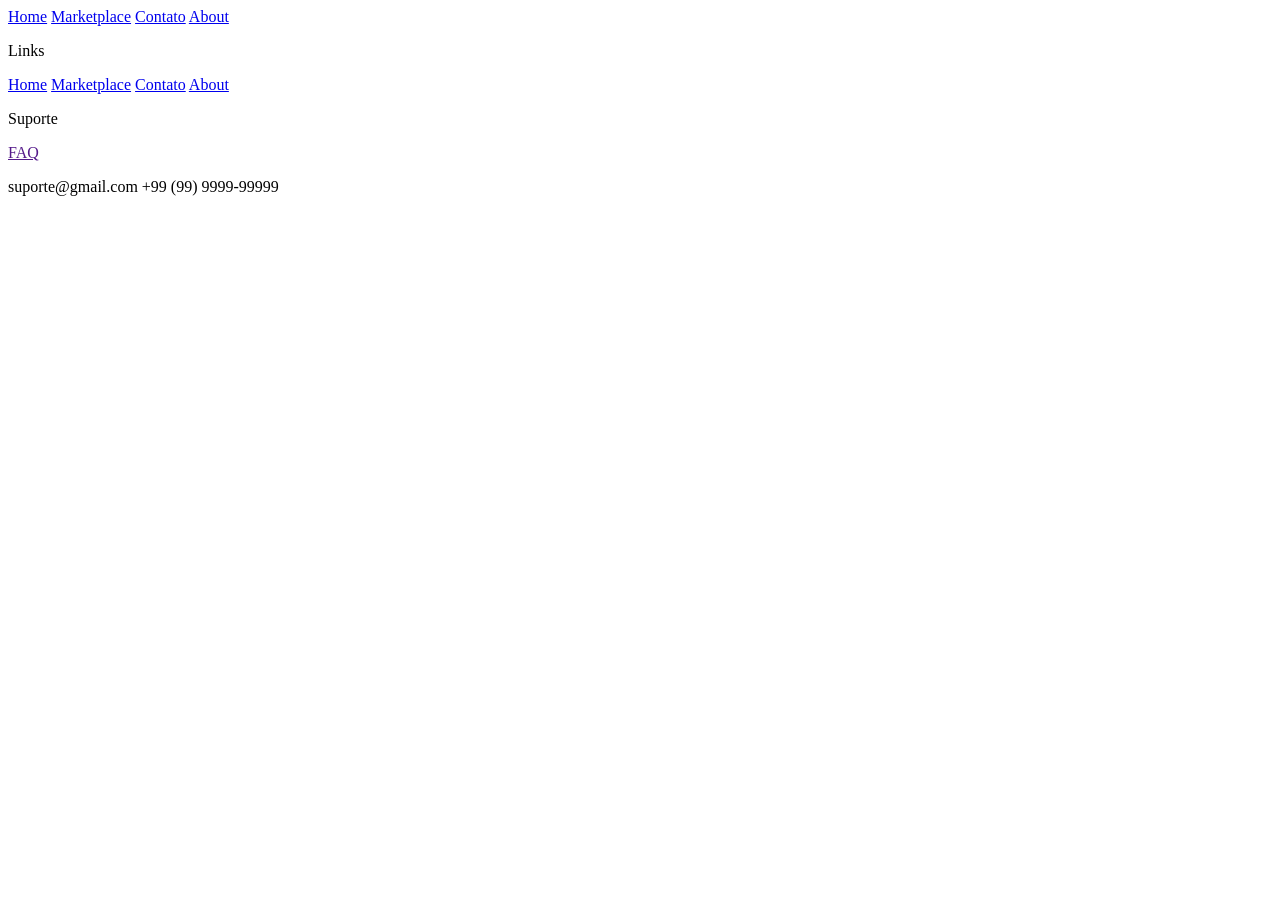
==== index.html @ 6e09e1df "first commit" ====
<!DOCTYPE html>
<html lang="pt-BR">
<head>
    <meta charset="UTF-8">
    <meta name="viewport" content="width=device-width, initial-scale=1.0">
    <title>Home</title>
</head>
<body>

    <header>
        <nav> 
            <a href="./index.html">Home</a>
            <a href="./marketplace.html">Marketplace</a>
            <a href="./contact.html">Contato</a>
            <a href="./about.html">About</a>
        </nav>
    </header>

    <main></main>

    <footer>
        <nav> 
            <p>Links</p>
            <a href="./index.html">Home</a>
            <a href="./marketplace.html">Marketplace</a>
            <a href="./contact.html">Contato</a>
            <a href="./about.html">About</a>
        </nav>
        <nav> 
            <p>Suporte</p>
            <a href="">FAQ</a>   
        </nav>
        <p>suporte@gmail.com +99 (99) 9999-99999</p>
    </footer>

</body>
</html>
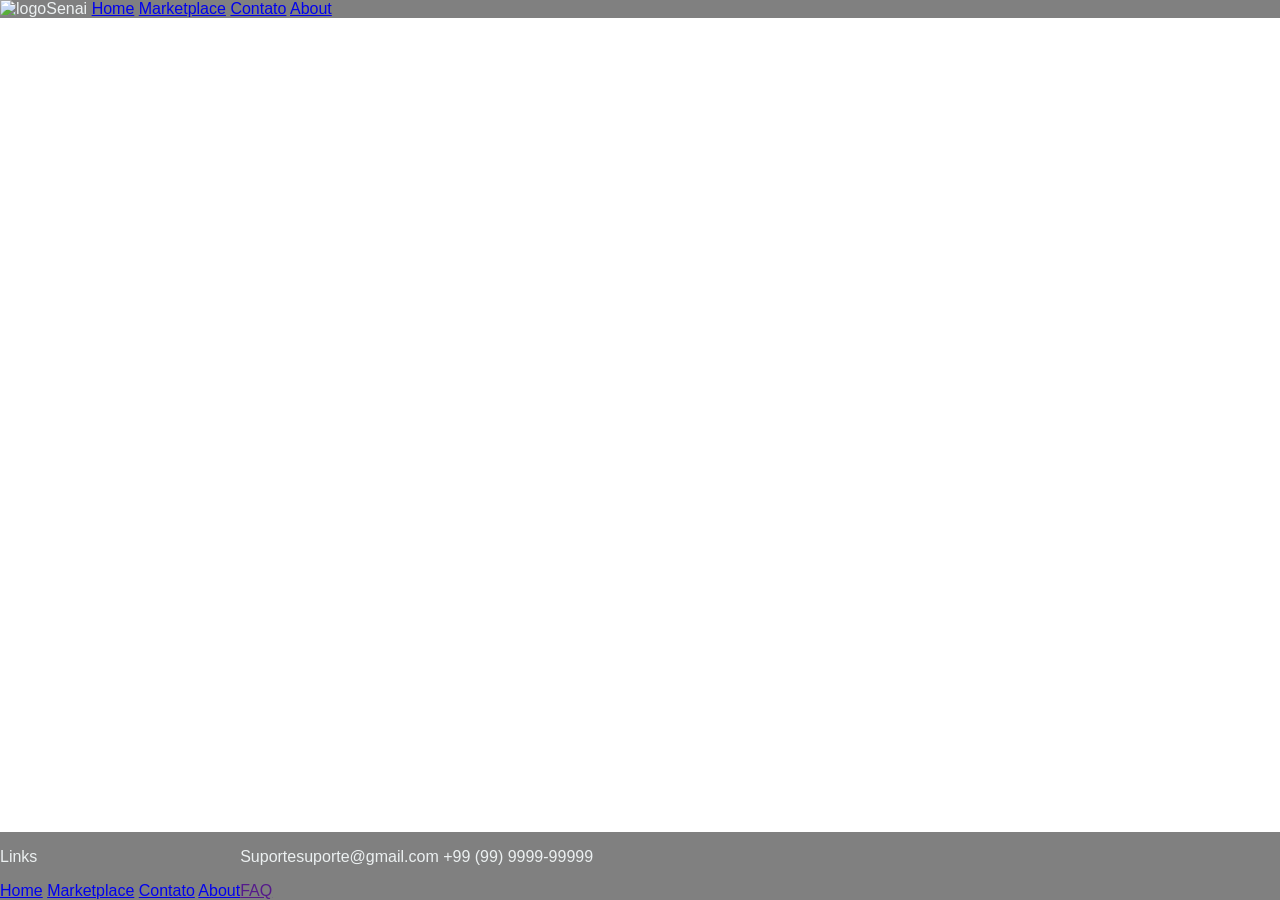
==== commit 73582de5: "first commit / uploading files" ====
--- a/index.html
+++ b/index.html
@@ -1,38 +1,47 @@
 <!DOCTYPE html>
 <html lang="pt-BR">
-<head>
-    <meta charset="UTF-8">
-    <meta name="viewport" content="width=device-width, initial-scale=1.0">
+  <head>
+    <meta charset="UTF-8" />
+    <meta name="viewport" content="width=device-width, initial-scale=1.0" />
+    <link rel="stylesheet" href="style.css" />
     <title>Home</title>
-</head>
-<body>
-
+  </head>
+  <body>
     <header>
-        <nav> 
-            <a href="./index.html">Home</a>
-            <a href="./marketplace.html">Marketplace</a>
-            <a href="./contact.html">Contato</a>
-            <a href="./about.html">About</a>
-        </nav>
+      <nav>
+           <div class="header">
+        <img
+          src="\img\logo.png"
+          alt="logoSenai"
+          width="100"
+          height="30"
+          alt=""
+        />
+        <a href="./index.html">Home</a>
+        <a href="./marketplace.html">Marketplace</a>
+        <a href="./contact.html">Contato</a>
+        <a href="./about.html">About</a>
+      </nav>
     </header>
+</div>
 
     <main></main>
 
-    <footer>
-        <nav> 
-            <p>Links</p>
-            <a href="./index.html">Home</a>
-            <a href="./marketplace.html">Marketplace</a>
-            <a href="./contact.html">Contato</a>
-            <a href="./about.html">About</a>
+    <div class="footer">
+      <footer>
+        <nav>
+          <p>Links</p>
+          <a href="./index.html">Home</a>
+          <a href="./marketplace.html">Marketplace</a>
+          <a href="./contact.html">Contato</a>
+          <a href="./about.html">About</a>
         </nav>
-        <nav> 
-            <p>Suporte</p>
-            <a href="">FAQ</a>   
+        <nav>
+          <p>Suporte</p>
+          <a href="">FAQ</a>
         </nav>
         <p>suporte@gmail.com +99 (99) 9999-99999</p>
-    </footer>
-
-</body>
+      </footer>
+    </div>
+  </body>
 </html>
-
--- a/style.css
+++ b/style.css
@@ -0,0 +1,28 @@
+body {
+  font-family: "Segoe UI", Tahoma, Geneva, Verdana, sans-serif;
+  justify-content: center;
+  width: 100%;
+  padding: 0;
+  margin: 0 auto;
+  display: flex;
+  flex-direction: column;
+  min-height: 100vh;
+}
+
+main {
+  flex-grow: 1;
+}
+
+header {
+  background-color: grey;
+  color: #ecf0f1;
+  width: 100%;
+}
+
+footer {
+  background-color: grey;
+  color: #ecf0f1;
+  width: 100%;
+
+  display: flex;
+}
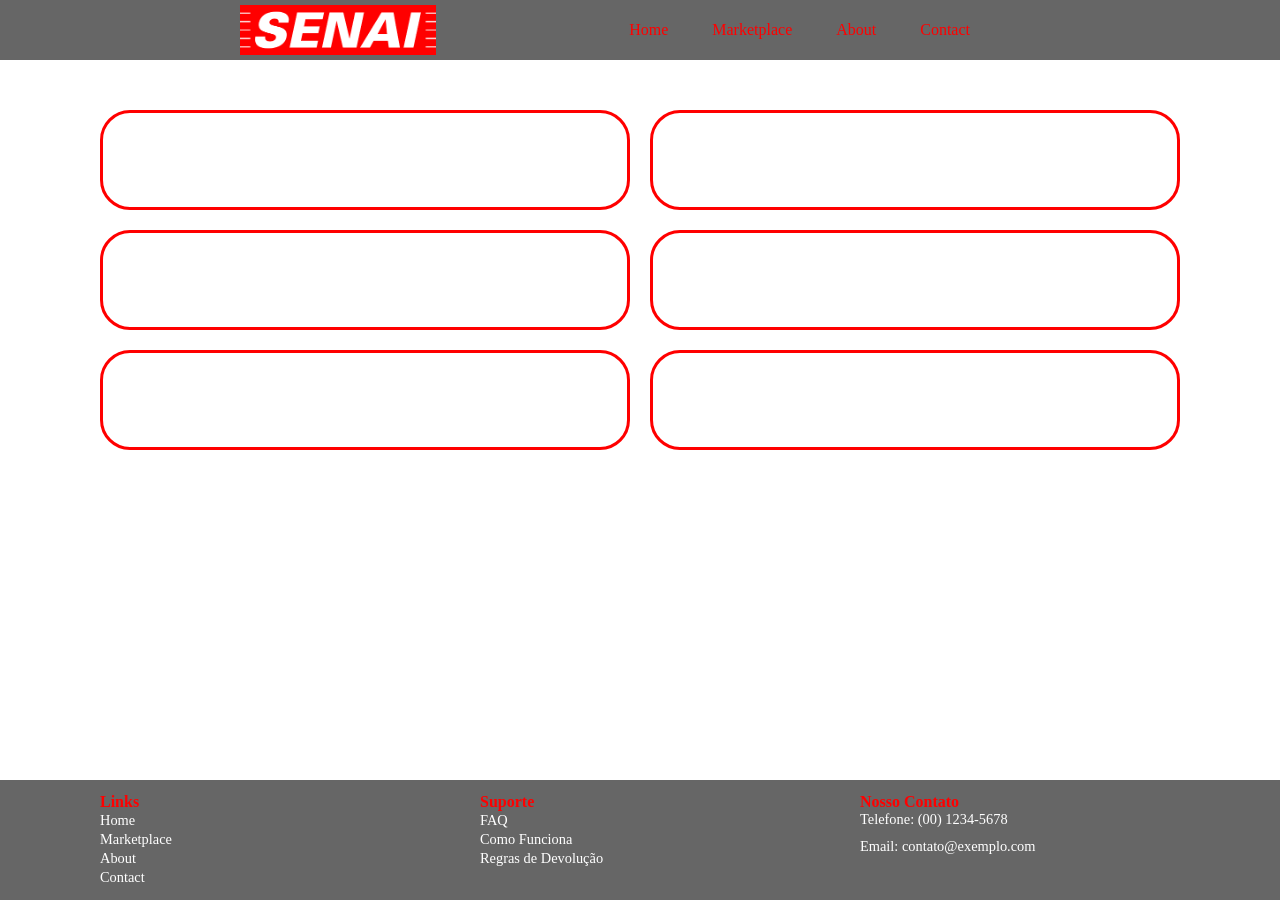
==== commit 4898f094: "upload index" ====
--- a/index.html
+++ b/index.html
@@ -1,47 +1,64 @@
 <!DOCTYPE html>
 <html lang="pt-BR">
-  <head>
-    <meta charset="UTF-8" />
-    <meta name="viewport" content="width=device-width, initial-scale=1.0" />
-    <link rel="stylesheet" href="style.css" />
-    <title>Home</title>
-  </head>
-  <body>
-    <header>
+
+<head>
+  <meta charset="UTF-8">
+  <meta name="viewport" content="width=device-width, initial-scale=1.0">
+  <link rel="stylesheet" href="style.css">
+  <title>Home</title>
+</head>
+
+<body>
+  <header>
+    <div class="header">
+      <img class="logo" src="./imagem/logo.png" alt="Logo SENAI">
       <nav>
-           <div class="header">
-        <img
-          src="\img\logo.png"
-          alt="logoSenai"
-          width="100"
-          height="30"
-          alt=""
-        />
         <a href="./index.html">Home</a>
         <a href="./marketplace.html">Marketplace</a>
-        <a href="./contact.html">Contato</a>
         <a href="./about.html">About</a>
+        <a href="./contact.html">Contact</a>
       </nav>
-    </header>
-</div>
+    </div>
 
-    <main></main>
+  </header>
 
-    <div class="footer">
-      <footer>
-        <nav>
-          <p>Links</p>
-          <a href="./index.html">Home</a>
-          <a href="./marketplace.html">Marketplace</a>
-          <a href="./contact.html">Contato</a>
-          <a href="./about.html">About</a>
-        </nav>
-        <nav>
-          <p>Suporte</p>
-          <a href="">FAQ</a>
-        </nav>
-        <p>suporte@gmail.com +99 (99) 9999-99999</p>
-      </footer>
-    </div>
-  </body>
-</html>
+  <main class="content-grid">
+    <div class="box-vermelha"></div>
+    <div class="box-vermelha"></div>
+    <div class="box-vermelha"></div>
+    <div class="box-vermelha"></div>
+    <div class="box-vermelha"></div>
+    <div class="box-vermelha"></div>
+  </main>
+
+  <div class="footer">
+    <footer>
+      <div class="footer-section">
+        <h4>Links</h4>
+        <ul>
+          <li><a href="#">Home</a></li>
+          <li><a href="#">Marketplace</a></li>
+          <li><a href="#">About</a></li>
+          <li><a href="#">Contact</a></li>
+        </ul>
+      </div>
+      <div class="footer-section">
+        <h4>Suporte</h4>
+        <ul>
+          <li><a href="#">FAQ</a></li>
+          <li><a href="#">Como Funciona</a></li>
+          <li><a href="#">Regras de Devolução</a></li>
+        </ul>
+      </div>
+      <div class="footer-section">
+        <h4>Nosso Contato</h4>
+        <p>Telefone: (00) 1234-5678</p>
+        <p>Email: contato@exemplo.com</p>
+      </div>
+
+    </footer>
+
+  </div>
+</body>
+
+</html>
--- a/style.css
+++ b/style.css
@@ -1,28 +1,109 @@
+* {
+  margin: 0;
+  padding: 0;
+  box-sizing: border-box;
+}
+
 body {
-  font-family: "Segoe UI", Tahoma, Geneva, Verdana, sans-serif;
-  justify-content: center;
-  width: 100%;
-  padding: 0;
-  margin: 0 auto;
+    background-color: #ffffff;
+    display: flex;
+    flex-direction: column;
+    min-height: 100vh;
+}
+
+.header {
+    background-color: rgba(0, 0, 0, 0.6);
+  padding: 30px 40px;
   display: flex;
-  flex-direction: column;
-  min-height: 100vh;
+  justify-content: space-between;
+  align-items: center;
+  height: 60px;
 }
 
 main {
-  flex-grow: 1;
+    flex-grow: 1;
 }
 
-header {
-  background-color: grey;
-  color: #ecf0f1;
-  width: 100%;
+.logo {
+  height: 50px;
+  margin-left: 200px;
+}
+
+nav a {
+  margin-left: 20px;
+  color: red;
+  text-decoration: none;
+  margin-right: 20px
+}
+
+nav {
+  margin-left: 0px;
+  margin-right: 250px
+}
+
+nav a:hover {
+  text-decoration: underline;
+}
+
+.content-grid {
+    flex-grow: 1;
+    display: grid;
+    grid-template-columns: repeat(2, 1fr);
+    gap: 20px;
+    padding: 50px 100px;
+    align-content: start;
+}
+
+.box-vermelha {
+    width: 100%;
+    height: 100px;
+    border: 3px solid red;
+    border-radius: 30px;
+    background-color: transparent;
 }
 
 footer {
-  background-color: grey;
-  color: #ecf0f1;
-  width: 100%;
+    background-color:rgba(0, 0, 0, 0.6);
+    color: #ccc;
+    padding: 3px 100px;
+    display: flex;
+    justify-content: center;
+    flex-wrap: wrap;
+    gap: 60px;
+}
 
-  display: flex;
+.footer-section {
+    flex: 1;
+    min-width: 100px;
+    margin: 10px 0;
 }
+
+footer ul {
+    list-style: none;
+    padding: 0;
+    margin: 0;
+}
+
+footer li {
+    margin-bottom: 1px;
+}
+
+footer a {
+    text-decoration: none;
+    color: #ffffff;
+    font-size: 0.9rem;
+}
+
+footer a:hover {
+    color: #ffffff;
+}
+
+footer p {
+    font-size: 0.9rem;
+    margin-bottom: 10px;
+    color: #ffffff;
+}
+
+.footer-section h4 {
+  color: red;
+}
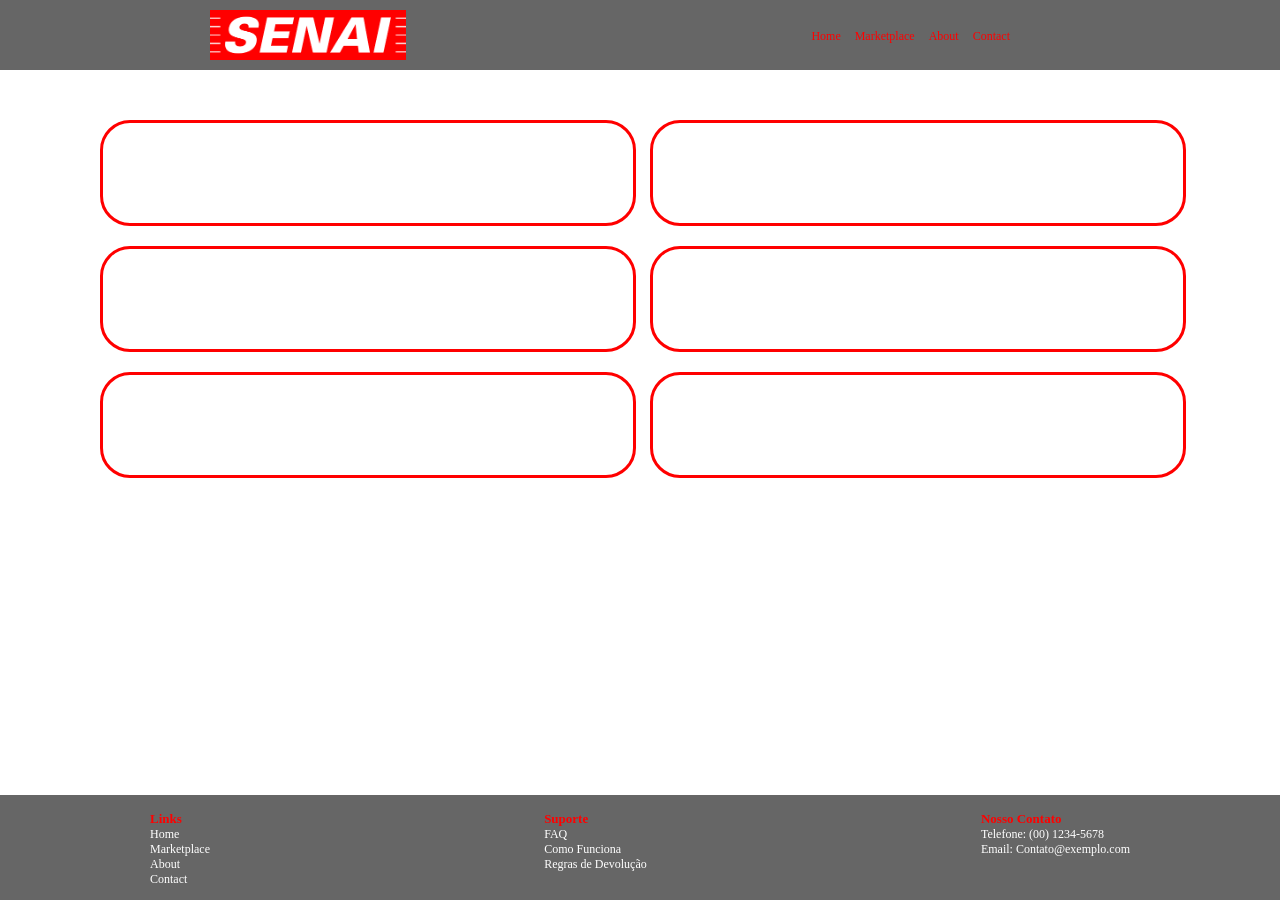
==== commit 3941f75c: "Atualização" ====
--- a/index.html
+++ b/index.html
@@ -9,18 +9,17 @@
 </head>
 
 <body>
-  <header>
-    <div class="header">
-      <img class="logo" src="./imagem/logo.png" alt="Logo SENAI">
-      <nav>
-        <a href="./index.html">Home</a>
-        <a href="./marketplace.html">Marketplace</a>
-        <a href="./about.html">About</a>
-        <a href="./contact.html">Contact</a>
-      </nav>
-    </div>
 
-  </header>
+   <header>
+        <img class="logo" src="/imagem/logo (1).png" alt="Logo SENAI" />
+        <nav>
+            <a href="./index.html">Home</a>
+            <a href="./marketplace.html">Marketplace</a>
+            <a href="./about.html">About</a>
+            <a href="./contact.html">Contact</a>
+        </nav>
+
+    </header>
 
   <main class="content-grid">
     <div class="box-vermelha"></div>
@@ -31,34 +30,35 @@
     <div class="box-vermelha"></div>
   </main>
 
-  <div class="footer">
-    <footer>
-      <div class="footer-section">
-        <h4>Links</h4>
+
+</body>
+<footer>
+    <div class="footer">
+        <h2>Links</h2>
         <ul>
-          <li><a href="#">Home</a></li>
-          <li><a href="#">Marketplace</a></li>
-          <li><a href="#">About</a></li>
-          <li><a href="#">Contact</a></li>
+            <li> <a href="./index.html">Home</a></li>
+            <li> <a href="./marketplace.html">Marketplace</a></li>
+            <li><a href="./about.html">About</a></li>
+            <li><a href="./contact.html">Contact</a></li>
         </ul>
-      </div>
-      <div class="footer-section">
-        <h4>Suporte</h4>
+
+    </div>
+
+    <div class="footer">
+        <h2>Suporte</h2>
         <ul>
-          <li><a href="#">FAQ</a></li>
-          <li><a href="#">Como Funciona</a></li>
-          <li><a href="#">Regras de Devolução</a></li>
+            <li><a href="">FAQ</a></li>
+            <li><a href="">Como Funciona</a></li>
+            <li><a href="">Regras de Devolução</a></li>
         </ul>
-      </div>
-      <div class="footer-section">
-        <h4>Nosso Contato</h4>
-        <p>Telefone: (00) 1234-5678</p>
-        <p>Email: contato@exemplo.com</p>
-      </div>
+    </div>
+    <div class="footer">
+        <h2>Nosso Contato</h2>
+        <ul>
+            <li>Telefone: (00) 1234-5678</li>
+            <li>Email: Contato@exemplo.com</li>
+        </ul>
+    </div>
+</footer>
 
-    </footer>
-
-  </div>
-</body>
-
-</html>+</html>
--- a/style.css
+++ b/style.css
@@ -1,48 +1,50 @@
-* {
-  margin: 0;
-  padding: 0;
-  box-sizing: border-box;
+
+body {
+    display: flex;
+    flex-direction: column;
+    height: 100vh;
+    margin: 0;
 }
 
-body {
-    background-color: #ffffff;
+
+header {
+    background-color: rgba(0, 0, 0, 0.6);
+    padding: 5px 10px;
     display: flex;
-    flex-direction: column;
-    min-height: 100vh;
-}
-
-.header {
-    background-color: rgba(0, 0, 0, 0.6);
-  padding: 30px 40px;
-  display: flex;
-  justify-content: space-between;
-  align-items: center;
-  height: 60px;
+    justify-content: space-between;
+    align-items: center;
+    height: 60px;
 }
 
 main {
-    flex-grow: 1;
+  display: flex;
+  align-content: center;
+  justify-content: space-evenly;
+  align-items: center;
+  flex: 1;
+  height: 600px;
 }
 
 .logo {
-  height: 50px;
-  margin-left: 200px;
+    height: 50px;
+    margin-left: 200px;
+
 }
 
 nav a {
-  margin-left: 20px;
-  color: red;
-  text-decoration: none;
-  margin-right: 20px
+    margin-left: 0px;
+    color: red;
+    text-decoration: none;
+    margin-right: 10px
 }
 
 nav {
-  margin-left: 0px;
-  margin-right: 250px
+    margin-left: 0px;
+    margin-right: 250px
 }
 
 nav a:hover {
-  text-decoration: underline;
+    text-decoration: underline;
 }
 
 .content-grid {
@@ -63,47 +65,39 @@
 }
 
 footer {
-    background-color:rgba(0, 0, 0, 0.6);
-    color: #ccc;
-    padding: 3px 100px;
     display: flex;
-    justify-content: center;
-    flex-wrap: wrap;
-    gap: 60px;
+    flex-direction: row;
+    align-content: flex-end;
+    justify-content: space-between;
+    background-color: rgba(0, 0, 0, 0.6);
+    color: white;
+    height: 105px;
 }
 
-.footer-section {
-    flex: 1;
-    min-width: 100px;
-    margin: 10px 0;
+.footer {
+    margin: 0 90px 0 90px;
+    padding: 5px 60px 5px 60px;   
+}
+    
+.footer > ul, li {
+    margin: 0;
+    padding: 0;
+    display: flex;
+    flex-direction: column;
+    align-items: flex-start;
+    list-style: none;
+    
 }
 
-footer ul {
-    list-style: none;
-    padding: 0;
-    margin: 0;
+.footer > ul, li, a, p {  
+    text-decoration: none;
+    color: white;
+    font-size: 12px;
 }
 
-footer li {
-    margin-bottom: 1px;
-}
 
-footer a {
-    text-decoration: none;
-    color: #ffffff;
-    font-size: 0.9rem;
-}
-
-footer a:hover {
-    color: #ffffff;
-}
-
-footer p {
-    font-size: 0.9rem;
-    margin-bottom: 10px;
-    color: #ffffff;
-}
-
-.footer-section h4 {
-  color: red;
+.footer > h2 {
+    color: red;
+    font-size: 13px;
+    margin-bottom: 0;
 }
